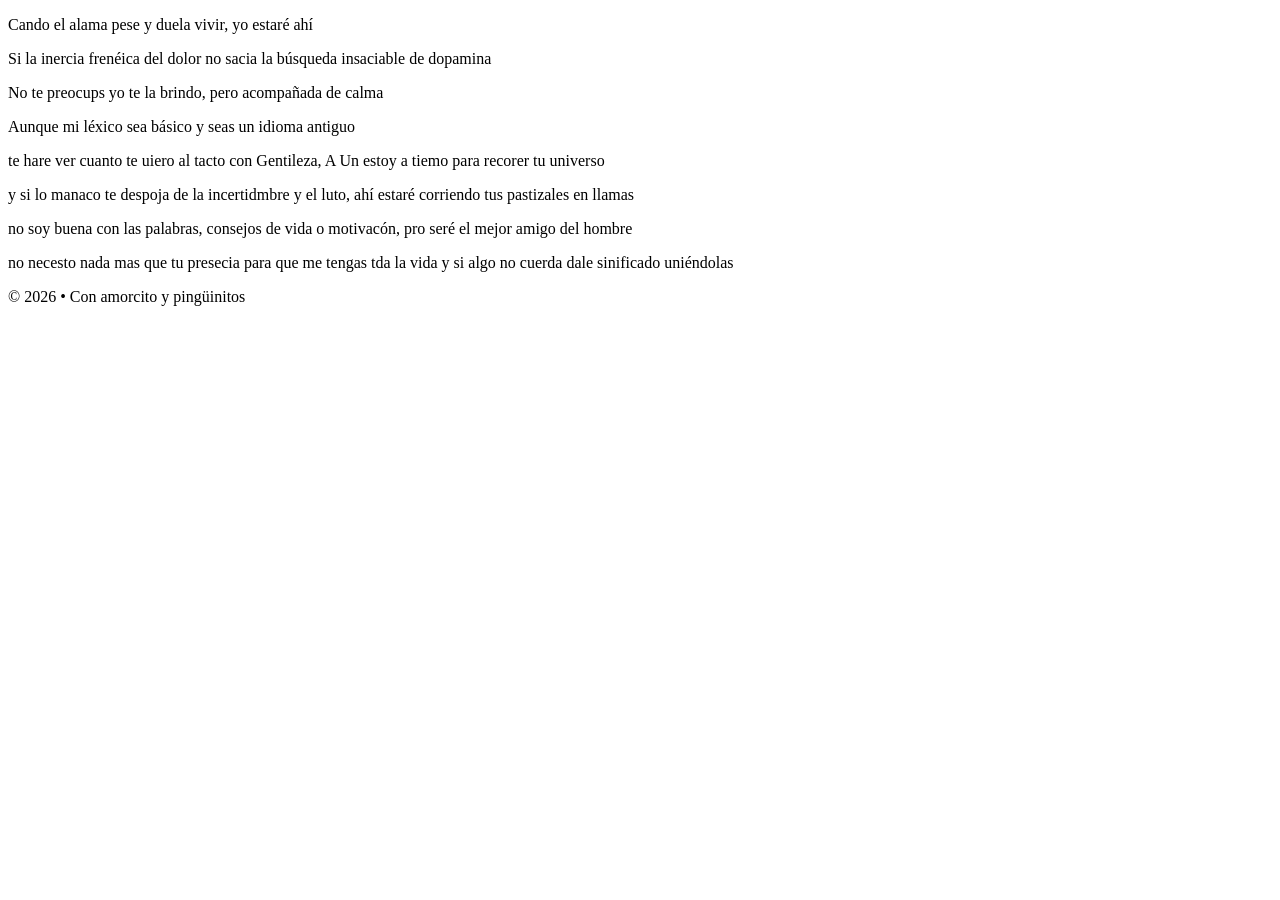
==== .firebase/noah-c28c9/hosting/index.html @ 0c87e1f5 "segundo comit hosting" ====
<!DOCTYPE html><!--pOr7qemfHHpQDfngR5jAL--><html lang="es"><head><meta charSet="utf-8"/><meta name="viewport" content="width=device-width, initial-scale=1"/><link rel="stylesheet" href="/_next/static/css/f4333195e76aa554.css" data-precedence="next"/><link rel="preload" as="script" fetchPriority="low" href="/_next/static/chunks/webpack-305d99588bad0856.js"/><script src="/_next/static/chunks/4bd1b696-21f374d1156f834a.js" async=""></script><script src="/_next/static/chunks/255-99e1d6b668e20fa1.js" async=""></script><script src="/_next/static/chunks/main-app-a76918e032ab70ca.js" async=""></script><script src="/_next/static/chunks/909-740805674b8356ef.js" async=""></script><script src="/_next/static/chunks/app/page-e92091782948e721.js" async=""></script><link rel="preconnect" href="https://fonts.googleapis.com"/><link rel="preconnect" href="https://fonts.gstatic.com" crossorigin="anonymous"/><title>Alma Lírica - Refugio de Versos</title><meta name="description" content="Un espacio introspectivo para la calma y la poesía generativa."/><link rel="icon" href="/favicon.ico" type="image/x-icon" sizes="16x16"/><link href="https://fonts.googleapis.com/css2?family=Literata:ital,opsz,wght@0,7..72,200..900;1,7..72,200..900&amp;display=swap" rel="stylesheet"/><script src="/_next/static/chunks/polyfills-42372ed130431b0a.js" noModule=""></script></head><body class="font-body antialiased min-h-screen relative"><div hidden=""><!--$--><!--/$--></div><div class="particles-bg"></div><main class="min-h-screen flex flex-col items-center justify-start py-20 relative overflow-hidden"><section class="relative z-10 w-full max-w-5xl mx-auto px-6 py-12 text-center"><div class="glass-panel p-8 md:p-16 rounded-[2.5rem] overflow-hidden relative"><div class="space-y-4 md:space-y-6"><div class="poem-line group transition-all duration-700 clickable cursor-pointer hover:scale-[1.01]"><p class="text-xl md:text-2xl font-light leading-relaxed">Cando el alama pese y duela vivir, yo estaré ahí</p></div><div class="poem-line group transition-all duration-700 clickable cursor-pointer hover:scale-[1.01]"><p class="text-xl md:text-2xl font-light leading-relaxed">Si la inercia frenéica del dolor no sacia la búsqueda insaciable de dopamina</p></div><div class="poem-line group transition-all duration-700 clickable cursor-pointer hover:scale-[1.01]"><p class="text-xl md:text-2xl font-light leading-relaxed">No te preocups yo te la brindo, pero acompañada de calma</p></div><div class="h-8"></div><div class="poem-line group transition-all duration-700"><p class="text-xl md:text-2xl font-light leading-relaxed">Aunque mi léxico sea básico y seas un idioma antiguo</p></div><div class="poem-line group transition-all duration-700 clickable cursor-pointer hover:scale-[1.01]"><p class="text-xl md:text-2xl font-light leading-relaxed">te hare ver cuanto te uiero al tacto con Gentileza, A Un estoy a tiemo para recorer tu universo</p></div><div class="poem-line group transition-all duration-700 clickable cursor-pointer hover:scale-[1.01]"><p class="text-xl md:text-2xl font-light leading-relaxed">y si lo manaco te despoja de la incertidmbre y el luto, ahí estaré corriendo tus pastizales en llamas</p></div><div class="poem-line group transition-all duration-700 clickable cursor-pointer hover:scale-[1.01]"><p class="text-xl md:text-2xl font-light leading-relaxed">no soy buena con las palabras, consejos de vida o motivacón, pro seré el mejor amigo del hombre</p></div><div class="poem-line group transition-all duration-700 clickable cursor-pointer hover:scale-[1.01]"><p class="text-xl md:text-2xl font-light leading-relaxed">no necesto nada mas que tu presecia para que me tengas tda la vida y si algo no cuerda dale sinificado uniéndolas</p></div></div></div></section><footer class="relative z-10 mt-auto pb-8 text-center text-muted-foreground text-xs opacity-30"><p>© <!-- -->2026<!-- -->  • Con amorcito y pingüinitos</p></footer><div class="fixed bottom-8 z-50 pointer-events-none animate-walk-slow" style="animation-delay:0s"><div class="relative w-12 h-12 animate-jump"><div class="absolute inset-0 bg-black rounded-full shadow-lg"></div><div class="absolute bottom-1 left-1/2 -translate-x-1/2 w-7 h-8 bg-white rounded-full"></div><div class="absolute top-3 left-3 w-1.5 h-1.5 bg-white rounded-full"><div class="absolute top-0.5 left-0.5 w-0.5 h-0.5 bg-black rounded-full"></div></div><div class="absolute top-3 right-3 w-1.5 h-1.5 bg-white rounded-full"><div class="absolute top-0.5 left-0.5 w-0.5 h-0.5 bg-black rounded-full"></div></div><div class="absolute top-5 left-1/2 -translate-x-1/2 w-2 h-2 bg-orange-500" style="clip-path:polygon(50% 0%, 0% 100%, 100% 100%);transform:translateX(-50%) rotate(180deg)"></div><div class="absolute top-5 -left-2 w-3 h-5 bg-black rounded-full -rotate-45"></div><div class="absolute top-5 -right-2 w-3 h-5 bg-black rounded-full rotate-45"></div><div class="absolute -bottom-1 left-2 w-3 h-2 bg-orange-600 rounded-full"></div><div class="absolute -bottom-1 right-2 w-3 h-2 bg-orange-600 rounded-full"></div></div></div><div class="fixed bottom-8 z-50 pointer-events-none animate-walk-fast" style="animation-delay:5s"><div class="relative w-12 h-12 animate-jump"><div class="absolute inset-0 bg-black rounded-full shadow-lg"></div><div class="absolute bottom-1 left-1/2 -translate-x-1/2 w-7 h-8 bg-white rounded-full"></div><div class="absolute top-3 left-3 w-1.5 h-1.5 bg-white rounded-full"><div class="absolute top-0.5 left-0.5 w-0.5 h-0.5 bg-black rounded-full"></div></div><div class="absolute top-3 right-3 w-1.5 h-1.5 bg-white rounded-full"><div class="absolute top-0.5 left-0.5 w-0.5 h-0.5 bg-black rounded-full"></div></div><div class="absolute top-5 left-1/2 -translate-x-1/2 w-2 h-2 bg-orange-500" style="clip-path:polygon(50% 0%, 0% 100%, 100% 100%);transform:translateX(-50%) rotate(180deg)"></div><div class="absolute top-5 -left-2 w-3 h-5 bg-black rounded-full -rotate-45"></div><div class="absolute top-5 -right-2 w-3 h-5 bg-black rounded-full rotate-45"></div><div class="absolute -bottom-1 left-2 w-3 h-2 bg-orange-600 rounded-full"></div><div class="absolute -bottom-1 right-2 w-3 h-2 bg-orange-600 rounded-full"></div></div></div><div class="fixed bottom-8 z-50 pointer-events-none animate-walk-slow opacity-60 scale-75" style="animation-delay:15s"><div class="relative w-12 h-12 animate-jump"><div class="absolute inset-0 bg-black rounded-full shadow-lg"></div><div class="absolute bottom-1 left-1/2 -translate-x-1/2 w-7 h-8 bg-white rounded-full"></div><div class="absolute top-3 left-3 w-1.5 h-1.5 bg-white rounded-full"><div class="absolute top-0.5 left-0.5 w-0.5 h-0.5 bg-black rounded-full"></div></div><div class="absolute top-3 right-3 w-1.5 h-1.5 bg-white rounded-full"><div class="absolute top-0.5 left-0.5 w-0.5 h-0.5 bg-black rounded-full"></div></div><div class="absolute top-5 left-1/2 -translate-x-1/2 w-2 h-2 bg-orange-500" style="clip-path:polygon(50% 0%, 0% 100%, 100% 100%);transform:translateX(-50%) rotate(180deg)"></div><div class="absolute top-5 -left-2 w-3 h-5 bg-black rounded-full -rotate-45"></div><div class="absolute top-5 -right-2 w-3 h-5 bg-black rounded-full rotate-45"></div><div class="absolute -bottom-1 left-2 w-3 h-2 bg-orange-600 rounded-full"></div><div class="absolute -bottom-1 right-2 w-3 h-2 bg-orange-600 rounded-full"></div></div></div></main><!--$--><!--/$--><script src="/_next/static/chunks/webpack-305d99588bad0856.js" id="_R_" async=""></script><script>(self.__next_f=self.__next_f||[]).push([0])</script><script>self.__next_f.push([1,"1:\"$Sreact.fragment\"\n2:I[9766,[],\"\"]\n3:I[8924,[],\"\"]\n4:I[1959,[],\"ClientPageRoot\"]\n5:I[5086,[\"909\",\"static/chunks/909-740805674b8356ef.js\",\"974\",\"static/chunks/app/page-e92091782948e721.js\"],\"default\"]\n8:I[4431,[],\"OutletBoundary\"]\na:I[5278,[],\"AsyncMetadataOutlet\"]\nc:I[4431,[],\"ViewportBoundary\"]\ne:I[4431,[],\"MetadataBoundary\"]\nf:\"$Sreact.suspense\"\n11:I[7150,[],\"\"]\n:HL[\"/_next/static/css/f4333195e76aa554.css\",\"style\"]\n"])</script><script>self.__next_f.push([1,"0:{\"P\":null,\"b\":\"pOr7qemfHHpQDfngR5jAL\",\"p\":\"\",\"c\":[\"\",\"\"],\"i\":false,\"f\":[[[\"\",{\"children\":[\"__PAGE__\",{}]},\"$undefined\",\"$undefined\",true],[\"\",[\"$\",\"$1\",\"c\",{\"children\":[[[\"$\",\"link\",\"0\",{\"rel\":\"stylesheet\",\"href\":\"/_next/static/css/f4333195e76aa554.css\",\"precedence\":\"next\",\"crossOrigin\":\"$undefined\",\"nonce\":\"$undefined\"}]],[\"$\",\"html\",null,{\"lang\":\"es\",\"children\":[[\"$\",\"head\",null,{\"children\":[[\"$\",\"link\",null,{\"rel\":\"preconnect\",\"href\":\"https://fonts.googleapis.com\"}],[\"$\",\"link\",null,{\"rel\":\"preconnect\",\"href\":\"https://fonts.gstatic.com\",\"crossOrigin\":\"anonymous\"}],[\"$\",\"link\",null,{\"href\":\"https://fonts.googleapis.com/css2?family=Literata:ital,opsz,wght@0,7..72,200..900;1,7..72,200..900\u0026display=swap\",\"rel\":\"stylesheet\"}]]}],[\"$\",\"body\",null,{\"className\":\"font-body antialiased min-h-screen relative\",\"children\":[[\"$\",\"div\",null,{\"className\":\"particles-bg\"}],[\"$\",\"$L2\",null,{\"parallelRouterKey\":\"children\",\"error\":\"$undefined\",\"errorStyles\":\"$undefined\",\"errorScripts\":\"$undefined\",\"template\":[\"$\",\"$L3\",null,{}],\"templateStyles\":\"$undefined\",\"templateScripts\":\"$undefined\",\"notFound\":[[[\"$\",\"title\",null,{\"children\":\"404: This page could not be found.\"}],[\"$\",\"div\",null,{\"style\":{\"fontFamily\":\"system-ui,\\\"Segoe UI\\\",Roboto,Helvetica,Arial,sans-serif,\\\"Apple Color Emoji\\\",\\\"Segoe UI Emoji\\\"\",\"height\":\"100vh\",\"textAlign\":\"center\",\"display\":\"flex\",\"flexDirection\":\"column\",\"alignItems\":\"center\",\"justifyContent\":\"center\"},\"children\":[\"$\",\"div\",null,{\"children\":[[\"$\",\"style\",null,{\"dangerouslySetInnerHTML\":{\"__html\":\"body{color:#000;background:#fff;margin:0}.next-error-h1{border-right:1px solid rgba(0,0,0,.3)}@media (prefers-color-scheme:dark){body{color:#fff;background:#000}.next-error-h1{border-right:1px solid rgba(255,255,255,.3)}}\"}}],[\"$\",\"h1\",null,{\"className\":\"next-error-h1\",\"style\":{\"display\":\"inline-block\",\"margin\":\"0 20px 0 0\",\"padding\":\"0 23px 0 0\",\"fontSize\":24,\"fontWeight\":500,\"verticalAlign\":\"top\",\"lineHeight\":\"49px\"},\"children\":404}],[\"$\",\"div\",null,{\"style\":{\"display\":\"inline-block\"},\"children\":[\"$\",\"h2\",null,{\"style\":{\"fontSize\":14,\"fontWeight\":400,\"lineHeight\":\"49px\",\"margin\":0},\"children\":\"This page could not be found.\"}]}]]}]}]],[]],\"forbidden\":\"$undefined\",\"unauthorized\":\"$undefined\"}]]}]]}]]}],{\"children\":[\"__PAGE__\",[\"$\",\"$1\",\"c\",{\"children\":[[\"$\",\"$L4\",null,{\"Component\":\"$5\",\"searchParams\":{},\"params\":{},\"promises\":[\"$@6\",\"$@7\"]}],null,[\"$\",\"$L8\",null,{\"children\":[\"$L9\",[\"$\",\"$La\",null,{\"promise\":\"$@b\"}]]}]]}],{},null,false]},null,false],[\"$\",\"$1\",\"h\",{\"children\":[null,[[\"$\",\"$Lc\",null,{\"children\":\"$Ld\"}],null],[\"$\",\"$Le\",null,{\"children\":[\"$\",\"div\",null,{\"hidden\":true,\"children\":[\"$\",\"$f\",null,{\"fallback\":null,\"children\":\"$L10\"}]}]}]]}],false]],\"m\":\"$undefined\",\"G\":[\"$11\",[]],\"s\":false,\"S\":true}\n"])</script><script>self.__next_f.push([1,"6:{}\n7:\"$0:f:0:1:2:children:1:props:children:0:props:params\"\n"])</script><script>self.__next_f.push([1,"d:[[\"$\",\"meta\",\"0\",{\"charSet\":\"utf-8\"}],[\"$\",\"meta\",\"1\",{\"name\":\"viewport\",\"content\":\"width=device-width, initial-scale=1\"}]]\n9:null\n"])</script><script>self.__next_f.push([1,"12:I[622,[],\"IconMark\"]\nb:{\"metadata\":[[\"$\",\"title\",\"0\",{\"children\":\"Alma Lírica - Refugio de Versos\"}],[\"$\",\"meta\",\"1\",{\"name\":\"description\",\"content\":\"Un espacio introspectivo para la calma y la poesía generativa.\"}],[\"$\",\"link\",\"2\",{\"rel\":\"icon\",\"href\":\"/favicon.ico\",\"type\":\"image/x-icon\",\"sizes\":\"16x16\"}],[\"$\",\"$L12\",\"3\",{}]],\"error\":null,\"digest\":\"$undefined\"}\n"])</script><script>self.__next_f.push([1,"10:\"$b:metadata\"\n"])</script></body></html>
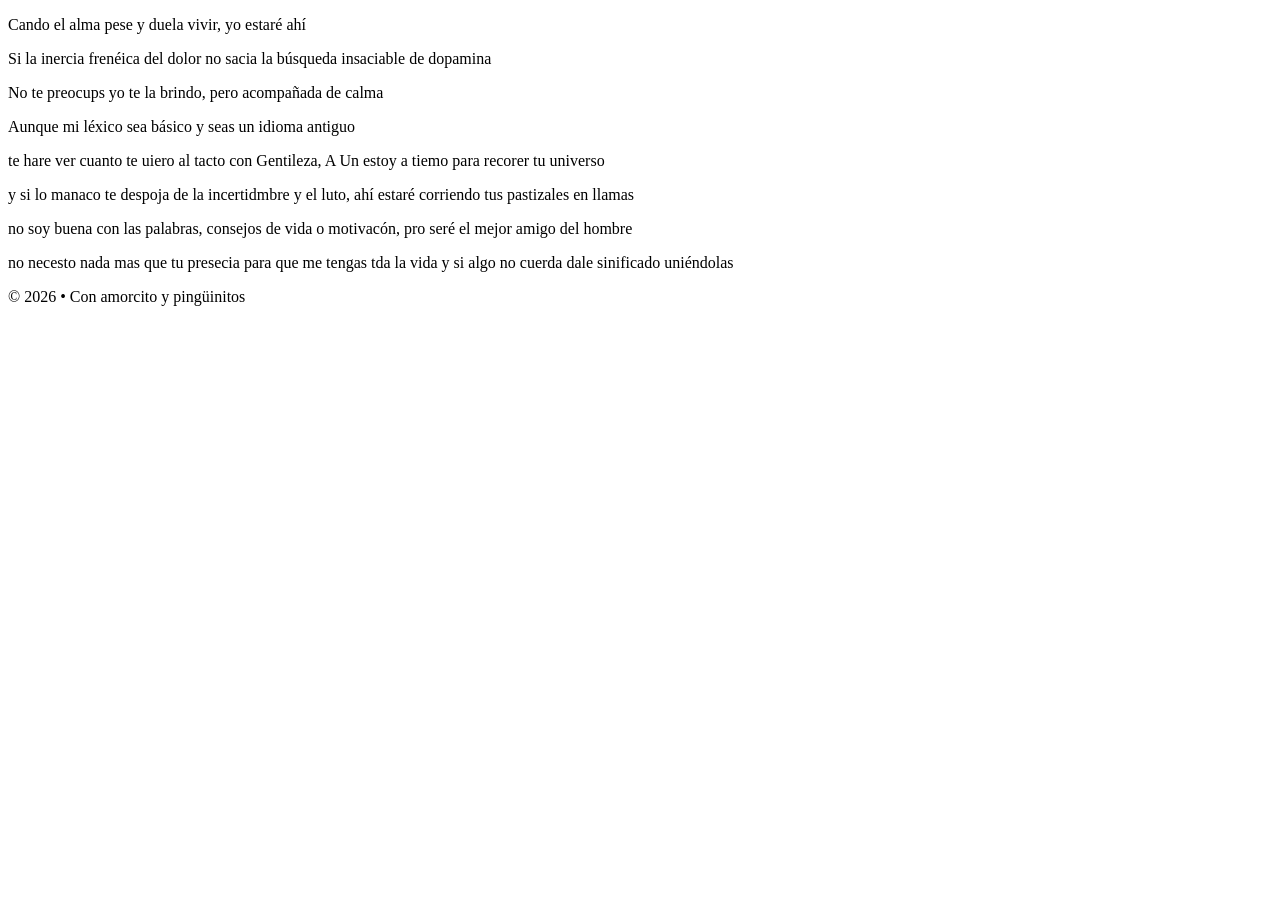
==== commit 7e8d4cca: "fix oreaciones" ====
--- a/.firebase/noah-c28c9/hosting/index.html
+++ b/.firebase/noah-c28c9/hosting/index.html
@@ -1 +1 @@
-<!DOCTYPE html><!--pOr7qemfHHpQDfngR5jAL--><html lang="es"><head><meta charSet="utf-8"/><meta name="viewport" content="width=device-width, initial-scale=1"/><link rel="stylesheet" href="/_next/static/css/f4333195e76aa554.css" data-precedence="next"/><link rel="preload" as="script" fetchPriority="low" href="/_next/static/chunks/webpack-305d99588bad0856.js"/><script src="/_next/static/chunks/4bd1b696-21f374d1156f834a.js" async=""></script><script src="/_next/static/chunks/255-99e1d6b668e20fa1.js" async=""></script><script src="/_next/static/chunks/main-app-a76918e032ab70ca.js" async=""></script><script src="/_next/static/chunks/909-740805674b8356ef.js" async=""></script><script src="/_next/static/chunks/app/page-e92091782948e721.js" async=""></script><link rel="preconnect" href="https://fonts.googleapis.com"/><link rel="preconnect" href="https://fonts.gstatic.com" crossorigin="anonymous"/><title>Alma Lírica - Refugio de Versos</title><meta name="description" content="Un espacio introspectivo para la calma y la poesía generativa."/><link rel="icon" href="/favicon.ico" type="image/x-icon" sizes="16x16"/><link href="https://fonts.googleapis.com/css2?family=Literata:ital,opsz,wght@0,7..72,200..900;1,7..72,200..900&amp;display=swap" rel="stylesheet"/><script src="/_next/static/chunks/polyfills-42372ed130431b0a.js" noModule=""></script></head><body class="font-body antialiased min-h-screen relative"><div hidden=""><!--$--><!--/$--></div><div class="particles-bg"></div><main class="min-h-screen flex flex-col items-center justify-start py-20 relative overflow-hidden"><section class="relative z-10 w-full max-w-5xl mx-auto px-6 py-12 text-center"><div class="glass-panel p-8 md:p-16 rounded-[2.5rem] overflow-hidden relative"><div class="space-y-4 md:space-y-6"><div class="poem-line group transition-all duration-700 clickable cursor-pointer hover:scale-[1.01]"><p class="text-xl md:text-2xl font-light leading-relaxed">Cando el alama pese y duela vivir, yo estaré ahí</p></div><div class="poem-line group transition-all duration-700 clickable cursor-pointer hover:scale-[1.01]"><p class="text-xl md:text-2xl font-light leading-relaxed">Si la inercia frenéica del dolor no sacia la búsqueda insaciable de dopamina</p></div><div class="poem-line group transition-all duration-700 clickable cursor-pointer hover:scale-[1.01]"><p class="text-xl md:text-2xl font-light leading-relaxed">No te preocups yo te la brindo, pero acompañada de calma</p></div><div class="h-8"></div><div class="poem-line group transition-all duration-700"><p class="text-xl md:text-2xl font-light leading-relaxed">Aunque mi léxico sea básico y seas un idioma antiguo</p></div><div class="poem-line group transition-all duration-700 clickable cursor-pointer hover:scale-[1.01]"><p class="text-xl md:text-2xl font-light leading-relaxed">te hare ver cuanto te uiero al tacto con Gentileza, A Un estoy a tiemo para recorer tu universo</p></div><div class="poem-line group transition-all duration-700 clickable cursor-pointer hover:scale-[1.01]"><p class="text-xl md:text-2xl font-light leading-relaxed">y si lo manaco te despoja de la incertidmbre y el luto, ahí estaré corriendo tus pastizales en llamas</p></div><div class="poem-line group transition-all duration-700 clickable cursor-pointer hover:scale-[1.01]"><p class="text-xl md:text-2xl font-light leading-relaxed">no soy buena con las palabras, consejos de vida o motivacón, pro seré el mejor amigo del hombre</p></div><div class="poem-line group transition-all duration-700 clickable cursor-pointer hover:scale-[1.01]"><p class="text-xl md:text-2xl font-light leading-relaxed">no necesto nada mas que tu presecia para que me tengas tda la vida y si algo no cuerda dale sinificado uniéndolas</p></div></div></div></section><footer class="relative z-10 mt-auto pb-8 text-center text-muted-foreground text-xs opacity-30"><p>© <!-- -->2026<!-- -->  • Con amorcito y pingüinitos</p></footer><div class="fixed bottom-8 z-50 pointer-events-none animate-walk-slow" style="animation-delay:0s"><div class="relative w-12 h-12 animate-jump"><div class="absolute inset-0 bg-black rounded-full shadow-lg"></div><div class="absolute bottom-1 left-1/2 -translate-x-1/2 w-7 h-8 bg-white rounded-full"></div><div class="absolute top-3 left-3 w-1.5 h-1.5 bg-white rounded-full"><div class="absolute top-0.5 left-0.5 w-0.5 h-0.5 bg-black rounded-full"></div></div><div class="absolute top-3 right-3 w-1.5 h-1.5 bg-white rounded-full"><div class="absolute top-0.5 left-0.5 w-0.5 h-0.5 bg-black rounded-full"></div></div><div class="absolute top-5 left-1/2 -translate-x-1/2 w-2 h-2 bg-orange-500" style="clip-path:polygon(50% 0%, 0% 100%, 100% 100%);transform:translateX(-50%) rotate(180deg)"></div><div class="absolute top-5 -left-2 w-3 h-5 bg-black rounded-full -rotate-45"></div><div class="absolute top-5 -right-2 w-3 h-5 bg-black rounded-full rotate-45"></div><div class="absolute -bottom-1 left-2 w-3 h-2 bg-orange-600 rounded-full"></div><div class="absolute -bottom-1 right-2 w-3 h-2 bg-orange-600 rounded-full"></div></div></div><div class="fixed bottom-8 z-50 pointer-events-none animate-walk-fast" style="animation-delay:5s"><div class="relative w-12 h-12 animate-jump"><div class="absolute inset-0 bg-black rounded-full shadow-lg"></div><div class="absolute bottom-1 left-1/2 -translate-x-1/2 w-7 h-8 bg-white rounded-full"></div><div class="absolute top-3 left-3 w-1.5 h-1.5 bg-white rounded-full"><div class="absolute top-0.5 left-0.5 w-0.5 h-0.5 bg-black rounded-full"></div></div><div class="absolute top-3 right-3 w-1.5 h-1.5 bg-white rounded-full"><div class="absolute top-0.5 left-0.5 w-0.5 h-0.5 bg-black rounded-full"></div></div><div class="absolute top-5 left-1/2 -translate-x-1/2 w-2 h-2 bg-orange-500" style="clip-path:polygon(50% 0%, 0% 100%, 100% 100%);transform:translateX(-50%) rotate(180deg)"></div><div class="absolute top-5 -left-2 w-3 h-5 bg-black rounded-full -rotate-45"></div><div class="absolute top-5 -right-2 w-3 h-5 bg-black rounded-full rotate-45"></div><div class="absolute -bottom-1 left-2 w-3 h-2 bg-orange-600 rounded-full"></div><div class="absolute -bottom-1 right-2 w-3 h-2 bg-orange-600 rounded-full"></div></div></div><div class="fixed bottom-8 z-50 pointer-events-none animate-walk-slow opacity-60 scale-75" style="animation-delay:15s"><div class="relative w-12 h-12 animate-jump"><div class="absolute inset-0 bg-black rounded-full shadow-lg"></div><div class="absolute bottom-1 left-1/2 -translate-x-1/2 w-7 h-8 bg-white rounded-full"></div><div class="absolute top-3 left-3 w-1.5 h-1.5 bg-white rounded-full"><div class="absolute top-0.5 left-0.5 w-0.5 h-0.5 bg-black rounded-full"></div></div><div class="absolute top-3 right-3 w-1.5 h-1.5 bg-white rounded-full"><div class="absolute top-0.5 left-0.5 w-0.5 h-0.5 bg-black rounded-full"></div></div><div class="absolute top-5 left-1/2 -translate-x-1/2 w-2 h-2 bg-orange-500" style="clip-path:polygon(50% 0%, 0% 100%, 100% 100%);transform:translateX(-50%) rotate(180deg)"></div><div class="absolute top-5 -left-2 w-3 h-5 bg-black rounded-full -rotate-45"></div><div class="absolute top-5 -right-2 w-3 h-5 bg-black rounded-full rotate-45"></div><div class="absolute -bottom-1 left-2 w-3 h-2 bg-orange-600 rounded-full"></div><div class="absolute -bottom-1 right-2 w-3 h-2 bg-orange-600 rounded-full"></div></div></div></main><!--$--><!--/$--><script src="/_next/static/chunks/webpack-305d99588bad0856.js" id="_R_" async=""></script><script>(self.__next_f=self.__next_f||[]).push([0])</script><script>self.__next_f.push([1,"1:\"$Sreact.fragment\"\n2:I[9766,[],\"\"]\n3:I[8924,[],\"\"]\n4:I[1959,[],\"ClientPageRoot\"]\n5:I[5086,[\"909\",\"static/chunks/909-740805674b8356ef.js\",\"974\",\"static/chunks/app/page-e92091782948e721.js\"],\"default\"]\n8:I[4431,[],\"OutletBoundary\"]\na:I[5278,[],\"AsyncMetadataOutlet\"]\nc:I[4431,[],\"ViewportBoundary\"]\ne:I[4431,[],\"MetadataBoundary\"]\nf:\"$Sreact.suspense\"\n11:I[7150,[],\"\"]\n:HL[\"/_next/static/css/f4333195e76aa554.css\",\"style\"]\n"])</script><script>self.__next_f.push([1,"0:{\"P\":null,\"b\":\"pOr7qemfHHpQDfngR5jAL\",\"p\":\"\",\"c\":[\"\",\"\"],\"i\":false,\"f\":[[[\"\",{\"children\":[\"__PAGE__\",{}]},\"$undefined\",\"$undefined\",true],[\"\",[\"$\",\"$1\",\"c\",{\"children\":[[[\"$\",\"link\",\"0\",{\"rel\":\"stylesheet\",\"href\":\"/_next/static/css/f4333195e76aa554.css\",\"precedence\":\"next\",\"crossOrigin\":\"$undefined\",\"nonce\":\"$undefined\"}]],[\"$\",\"html\",null,{\"lang\":\"es\",\"children\":[[\"$\",\"head\",null,{\"children\":[[\"$\",\"link\",null,{\"rel\":\"preconnect\",\"href\":\"https://fonts.googleapis.com\"}],[\"$\",\"link\",null,{\"rel\":\"preconnect\",\"href\":\"https://fonts.gstatic.com\",\"crossOrigin\":\"anonymous\"}],[\"$\",\"link\",null,{\"href\":\"https://fonts.googleapis.com/css2?family=Literata:ital,opsz,wght@0,7..72,200..900;1,7..72,200..900\u0026display=swap\",\"rel\":\"stylesheet\"}]]}],[\"$\",\"body\",null,{\"className\":\"font-body antialiased min-h-screen relative\",\"children\":[[\"$\",\"div\",null,{\"className\":\"particles-bg\"}],[\"$\",\"$L2\",null,{\"parallelRouterKey\":\"children\",\"error\":\"$undefined\",\"errorStyles\":\"$undefined\",\"errorScripts\":\"$undefined\",\"template\":[\"$\",\"$L3\",null,{}],\"templateStyles\":\"$undefined\",\"templateScripts\":\"$undefined\",\"notFound\":[[[\"$\",\"title\",null,{\"children\":\"404: This page could not be found.\"}],[\"$\",\"div\",null,{\"style\":{\"fontFamily\":\"system-ui,\\\"Segoe UI\\\",Roboto,Helvetica,Arial,sans-serif,\\\"Apple Color Emoji\\\",\\\"Segoe UI Emoji\\\"\",\"height\":\"100vh\",\"textAlign\":\"center\",\"display\":\"flex\",\"flexDirection\":\"column\",\"alignItems\":\"center\",\"justifyContent\":\"center\"},\"children\":[\"$\",\"div\",null,{\"children\":[[\"$\",\"style\",null,{\"dangerouslySetInnerHTML\":{\"__html\":\"body{color:#000;background:#fff;margin:0}.next-error-h1{border-right:1px solid rgba(0,0,0,.3)}@media (prefers-color-scheme:dark){body{color:#fff;background:#000}.next-error-h1{border-right:1px solid rgba(255,255,255,.3)}}\"}}],[\"$\",\"h1\",null,{\"className\":\"next-error-h1\",\"style\":{\"display\":\"inline-block\",\"margin\":\"0 20px 0 0\",\"padding\":\"0 23px 0 0\",\"fontSize\":24,\"fontWeight\":500,\"verticalAlign\":\"top\",\"lineHeight\":\"49px\"},\"children\":404}],[\"$\",\"div\",null,{\"style\":{\"display\":\"inline-block\"},\"children\":[\"$\",\"h2\",null,{\"style\":{\"fontSize\":14,\"fontWeight\":400,\"lineHeight\":\"49px\",\"margin\":0},\"children\":\"This page could not be found.\"}]}]]}]}]],[]],\"forbidden\":\"$undefined\",\"unauthorized\":\"$undefined\"}]]}]]}]]}],{\"children\":[\"__PAGE__\",[\"$\",\"$1\",\"c\",{\"children\":[[\"$\",\"$L4\",null,{\"Component\":\"$5\",\"searchParams\":{},\"params\":{},\"promises\":[\"$@6\",\"$@7\"]}],null,[\"$\",\"$L8\",null,{\"children\":[\"$L9\",[\"$\",\"$La\",null,{\"promise\":\"$@b\"}]]}]]}],{},null,false]},null,false],[\"$\",\"$1\",\"h\",{\"children\":[null,[[\"$\",\"$Lc\",null,{\"children\":\"$Ld\"}],null],[\"$\",\"$Le\",null,{\"children\":[\"$\",\"div\",null,{\"hidden\":true,\"children\":[\"$\",\"$f\",null,{\"fallback\":null,\"children\":\"$L10\"}]}]}]]}],false]],\"m\":\"$undefined\",\"G\":[\"$11\",[]],\"s\":false,\"S\":true}\n"])</script><script>self.__next_f.push([1,"6:{}\n7:\"$0:f:0:1:2:children:1:props:children:0:props:params\"\n"])</script><script>self.__next_f.push([1,"d:[[\"$\",\"meta\",\"0\",{\"charSet\":\"utf-8\"}],[\"$\",\"meta\",\"1\",{\"name\":\"viewport\",\"content\":\"width=device-width, initial-scale=1\"}]]\n9:null\n"])</script><script>self.__next_f.push([1,"12:I[622,[],\"IconMark\"]\nb:{\"metadata\":[[\"$\",\"title\",\"0\",{\"children\":\"Alma Lírica - Refugio de Versos\"}],[\"$\",\"meta\",\"1\",{\"name\":\"description\",\"content\":\"Un espacio introspectivo para la calma y la poesía generativa.\"}],[\"$\",\"link\",\"2\",{\"rel\":\"icon\",\"href\":\"/favicon.ico\",\"type\":\"image/x-icon\",\"sizes\":\"16x16\"}],[\"$\",\"$L12\",\"3\",{}]],\"error\":null,\"digest\":\"$undefined\"}\n"])</script><script>self.__next_f.push([1,"10:\"$b:metadata\"\n"])</script></body></html>+<!DOCTYPE html><!--YeMwIWoQHNI7a6EZ0Yblq--><html lang="es"><head><meta charSet="utf-8"/><meta name="viewport" content="width=device-width, initial-scale=1"/><link rel="stylesheet" href="/_next/static/css/f4333195e76aa554.css" data-precedence="next"/><link rel="preload" as="script" fetchPriority="low" href="/_next/static/chunks/webpack-305d99588bad0856.js"/><script src="/_next/static/chunks/4bd1b696-21f374d1156f834a.js" async=""></script><script src="/_next/static/chunks/255-99e1d6b668e20fa1.js" async=""></script><script src="/_next/static/chunks/main-app-a76918e032ab70ca.js" async=""></script><script src="/_next/static/chunks/909-740805674b8356ef.js" async=""></script><script src="/_next/static/chunks/app/page-191cf81128e3ad4e.js" async=""></script><link rel="preconnect" href="https://fonts.googleapis.com"/><link rel="preconnect" href="https://fonts.gstatic.com" crossorigin="anonymous"/><title>Alma Lírica - Refugio de Versos</title><meta name="description" content="Un espacio introspectivo para la calma y la poesía generativa."/><link rel="icon" href="/favicon.ico" type="image/x-icon" sizes="16x16"/><link href="https://fonts.googleapis.com/css2?family=Literata:ital,opsz,wght@0,7..72,200..900;1,7..72,200..900&amp;display=swap" rel="stylesheet"/><script src="/_next/static/chunks/polyfills-42372ed130431b0a.js" noModule=""></script></head><body class="font-body antialiased min-h-screen relative"><div hidden=""><!--$--><!--/$--></div><div class="particles-bg"></div><main class="min-h-screen flex flex-col items-center justify-start py-20 relative overflow-hidden"><section class="relative z-10 w-full max-w-5xl mx-auto px-6 py-12 text-center"><div class="glass-panel p-8 md:p-16 rounded-[2.5rem] overflow-hidden relative"><div class="space-y-4 md:space-y-6"><div class="poem-line group transition-all duration-700 clickable cursor-pointer hover:scale-[1.01]"><p class="text-xl md:text-2xl font-light leading-relaxed">Cando el alma pese y duela vivir, yo estaré ahí</p></div><div class="poem-line group transition-all duration-700 clickable cursor-pointer hover:scale-[1.01]"><p class="text-xl md:text-2xl font-light leading-relaxed">Si la inercia frenéica del dolor no sacia la búsqueda insaciable de dopamina</p></div><div class="poem-line group transition-all duration-700 clickable cursor-pointer hover:scale-[1.01]"><p class="text-xl md:text-2xl font-light leading-relaxed">No te preocups yo te la brindo, pero acompañada de calma</p></div><div class="h-8"></div><div class="poem-line group transition-all duration-700"><p class="text-xl md:text-2xl font-light leading-relaxed">Aunque mi léxico sea básico y seas un idioma antiguo</p></div><div class="poem-line group transition-all duration-700 clickable cursor-pointer hover:scale-[1.01]"><p class="text-xl md:text-2xl font-light leading-relaxed">te hare ver cuanto te uiero al tacto con Gentileza, A Un estoy a tiemo para recorer tu universo</p></div><div class="poem-line group transition-all duration-700 clickable cursor-pointer hover:scale-[1.01]"><p class="text-xl md:text-2xl font-light leading-relaxed">y si lo manaco te despoja de la incertidmbre y el luto, ahí estaré corriendo tus pastizales en llamas</p></div><div class="poem-line group transition-all duration-700 clickable cursor-pointer hover:scale-[1.01]"><p class="text-xl md:text-2xl font-light leading-relaxed">no soy buena con las palabras, consejos de vida o motivacón, pro seré el mejor amigo del hombre</p></div><div class="poem-line group transition-all duration-700 clickable cursor-pointer hover:scale-[1.01]"><p class="text-xl md:text-2xl font-light leading-relaxed">no necesto nada mas que tu presecia para que me tengas tda la vida y si algo no cuerda dale sinificado uniéndolas</p></div></div></div></section><footer class="relative z-10 mt-auto pb-8 text-center text-muted-foreground text-xs opacity-30"><p>© <!-- -->2026<!-- -->  • Con amorcito y pingüinitos</p></footer><div class="fixed bottom-8 z-50 pointer-events-none animate-walk-slow" style="animation-delay:0s"><div class="relative w-12 h-12 animate-jump"><div class="absolute inset-0 bg-black rounded-full shadow-lg"></div><div class="absolute bottom-1 left-1/2 -translate-x-1/2 w-7 h-8 bg-white rounded-full"></div><div class="absolute top-3 left-3 w-1.5 h-1.5 bg-white rounded-full"><div class="absolute top-0.5 left-0.5 w-0.5 h-0.5 bg-black rounded-full"></div></div><div class="absolute top-3 right-3 w-1.5 h-1.5 bg-white rounded-full"><div class="absolute top-0.5 left-0.5 w-0.5 h-0.5 bg-black rounded-full"></div></div><div class="absolute top-5 left-1/2 -translate-x-1/2 w-2 h-2 bg-orange-500" style="clip-path:polygon(50% 0%, 0% 100%, 100% 100%);transform:translateX(-50%) rotate(180deg)"></div><div class="absolute top-5 -left-2 w-3 h-5 bg-black rounded-full -rotate-45"></div><div class="absolute top-5 -right-2 w-3 h-5 bg-black rounded-full rotate-45"></div><div class="absolute -bottom-1 left-2 w-3 h-2 bg-orange-600 rounded-full"></div><div class="absolute -bottom-1 right-2 w-3 h-2 bg-orange-600 rounded-full"></div></div></div><div class="fixed bottom-8 z-50 pointer-events-none animate-walk-fast" style="animation-delay:5s"><div class="relative w-12 h-12 animate-jump"><div class="absolute inset-0 bg-black rounded-full shadow-lg"></div><div class="absolute bottom-1 left-1/2 -translate-x-1/2 w-7 h-8 bg-white rounded-full"></div><div class="absolute top-3 left-3 w-1.5 h-1.5 bg-white rounded-full"><div class="absolute top-0.5 left-0.5 w-0.5 h-0.5 bg-black rounded-full"></div></div><div class="absolute top-3 right-3 w-1.5 h-1.5 bg-white rounded-full"><div class="absolute top-0.5 left-0.5 w-0.5 h-0.5 bg-black rounded-full"></div></div><div class="absolute top-5 left-1/2 -translate-x-1/2 w-2 h-2 bg-orange-500" style="clip-path:polygon(50% 0%, 0% 100%, 100% 100%);transform:translateX(-50%) rotate(180deg)"></div><div class="absolute top-5 -left-2 w-3 h-5 bg-black rounded-full -rotate-45"></div><div class="absolute top-5 -right-2 w-3 h-5 bg-black rounded-full rotate-45"></div><div class="absolute -bottom-1 left-2 w-3 h-2 bg-orange-600 rounded-full"></div><div class="absolute -bottom-1 right-2 w-3 h-2 bg-orange-600 rounded-full"></div></div></div><div class="fixed bottom-8 z-50 pointer-events-none animate-walk-slow opacity-60 scale-75" style="animation-delay:15s"><div class="relative w-12 h-12 animate-jump"><div class="absolute inset-0 bg-black rounded-full shadow-lg"></div><div class="absolute bottom-1 left-1/2 -translate-x-1/2 w-7 h-8 bg-white rounded-full"></div><div class="absolute top-3 left-3 w-1.5 h-1.5 bg-white rounded-full"><div class="absolute top-0.5 left-0.5 w-0.5 h-0.5 bg-black rounded-full"></div></div><div class="absolute top-3 right-3 w-1.5 h-1.5 bg-white rounded-full"><div class="absolute top-0.5 left-0.5 w-0.5 h-0.5 bg-black rounded-full"></div></div><div class="absolute top-5 left-1/2 -translate-x-1/2 w-2 h-2 bg-orange-500" style="clip-path:polygon(50% 0%, 0% 100%, 100% 100%);transform:translateX(-50%) rotate(180deg)"></div><div class="absolute top-5 -left-2 w-3 h-5 bg-black rounded-full -rotate-45"></div><div class="absolute top-5 -right-2 w-3 h-5 bg-black rounded-full rotate-45"></div><div class="absolute -bottom-1 left-2 w-3 h-2 bg-orange-600 rounded-full"></div><div class="absolute -bottom-1 right-2 w-3 h-2 bg-orange-600 rounded-full"></div></div></div></main><!--$--><!--/$--><script src="/_next/static/chunks/webpack-305d99588bad0856.js" id="_R_" async=""></script><script>(self.__next_f=self.__next_f||[]).push([0])</script><script>self.__next_f.push([1,"1:\"$Sreact.fragment\"\n2:I[9766,[],\"\"]\n3:I[8924,[],\"\"]\n4:I[1959,[],\"ClientPageRoot\"]\n5:I[5086,[\"909\",\"static/chunks/909-740805674b8356ef.js\",\"974\",\"static/chunks/app/page-191cf81128e3ad4e.js\"],\"default\"]\n8:I[4431,[],\"OutletBoundary\"]\na:I[5278,[],\"AsyncMetadataOutlet\"]\nc:I[4431,[],\"ViewportBoundary\"]\ne:I[4431,[],\"MetadataBoundary\"]\nf:\"$Sreact.suspense\"\n11:I[7150,[],\"\"]\n:HL[\"/_next/static/css/f4333195e76aa554.css\",\"style\"]\n"])</script><script>self.__next_f.push([1,"0:{\"P\":null,\"b\":\"YeMwIWoQHNI7a6EZ0Yblq\",\"p\":\"\",\"c\":[\"\",\"\"],\"i\":false,\"f\":[[[\"\",{\"children\":[\"__PAGE__\",{}]},\"$undefined\",\"$undefined\",true],[\"\",[\"$\",\"$1\",\"c\",{\"children\":[[[\"$\",\"link\",\"0\",{\"rel\":\"stylesheet\",\"href\":\"/_next/static/css/f4333195e76aa554.css\",\"precedence\":\"next\",\"crossOrigin\":\"$undefined\",\"nonce\":\"$undefined\"}]],[\"$\",\"html\",null,{\"lang\":\"es\",\"children\":[[\"$\",\"head\",null,{\"children\":[[\"$\",\"link\",null,{\"rel\":\"preconnect\",\"href\":\"https://fonts.googleapis.com\"}],[\"$\",\"link\",null,{\"rel\":\"preconnect\",\"href\":\"https://fonts.gstatic.com\",\"crossOrigin\":\"anonymous\"}],[\"$\",\"link\",null,{\"href\":\"https://fonts.googleapis.com/css2?family=Literata:ital,opsz,wght@0,7..72,200..900;1,7..72,200..900\u0026display=swap\",\"rel\":\"stylesheet\"}]]}],[\"$\",\"body\",null,{\"className\":\"font-body antialiased min-h-screen relative\",\"children\":[[\"$\",\"div\",null,{\"className\":\"particles-bg\"}],[\"$\",\"$L2\",null,{\"parallelRouterKey\":\"children\",\"error\":\"$undefined\",\"errorStyles\":\"$undefined\",\"errorScripts\":\"$undefined\",\"template\":[\"$\",\"$L3\",null,{}],\"templateStyles\":\"$undefined\",\"templateScripts\":\"$undefined\",\"notFound\":[[[\"$\",\"title\",null,{\"children\":\"404: This page could not be found.\"}],[\"$\",\"div\",null,{\"style\":{\"fontFamily\":\"system-ui,\\\"Segoe UI\\\",Roboto,Helvetica,Arial,sans-serif,\\\"Apple Color Emoji\\\",\\\"Segoe UI Emoji\\\"\",\"height\":\"100vh\",\"textAlign\":\"center\",\"display\":\"flex\",\"flexDirection\":\"column\",\"alignItems\":\"center\",\"justifyContent\":\"center\"},\"children\":[\"$\",\"div\",null,{\"children\":[[\"$\",\"style\",null,{\"dangerouslySetInnerHTML\":{\"__html\":\"body{color:#000;background:#fff;margin:0}.next-error-h1{border-right:1px solid rgba(0,0,0,.3)}@media (prefers-color-scheme:dark){body{color:#fff;background:#000}.next-error-h1{border-right:1px solid rgba(255,255,255,.3)}}\"}}],[\"$\",\"h1\",null,{\"className\":\"next-error-h1\",\"style\":{\"display\":\"inline-block\",\"margin\":\"0 20px 0 0\",\"padding\":\"0 23px 0 0\",\"fontSize\":24,\"fontWeight\":500,\"verticalAlign\":\"top\",\"lineHeight\":\"49px\"},\"children\":404}],[\"$\",\"div\",null,{\"style\":{\"display\":\"inline-block\"},\"children\":[\"$\",\"h2\",null,{\"style\":{\"fontSize\":14,\"fontWeight\":400,\"lineHeight\":\"49px\",\"margin\":0},\"children\":\"This page could not be found.\"}]}]]}]}]],[]],\"forbidden\":\"$undefined\",\"unauthorized\":\"$undefined\"}]]}]]}]]}],{\"children\":[\"__PAGE__\",[\"$\",\"$1\",\"c\",{\"children\":[[\"$\",\"$L4\",null,{\"Component\":\"$5\",\"searchParams\":{},\"params\":{},\"promises\":[\"$@6\",\"$@7\"]}],null,[\"$\",\"$L8\",null,{\"children\":[\"$L9\",[\"$\",\"$La\",null,{\"promise\":\"$@b\"}]]}]]}],{},null,false]},null,false],[\"$\",\"$1\",\"h\",{\"children\":[null,[[\"$\",\"$Lc\",null,{\"children\":\"$Ld\"}],null],[\"$\",\"$Le\",null,{\"children\":[\"$\",\"div\",null,{\"hidden\":true,\"children\":[\"$\",\"$f\",null,{\"fallback\":null,\"children\":\"$L10\"}]}]}]]}],false]],\"m\":\"$undefined\",\"G\":[\"$11\",[]],\"s\":false,\"S\":true}\n"])</script><script>self.__next_f.push([1,"6:{}\n7:\"$0:f:0:1:2:children:1:props:children:0:props:params\"\n"])</script><script>self.__next_f.push([1,"d:[[\"$\",\"meta\",\"0\",{\"charSet\":\"utf-8\"}],[\"$\",\"meta\",\"1\",{\"name\":\"viewport\",\"content\":\"width=device-width, initial-scale=1\"}]]\n9:null\n"])</script><script>self.__next_f.push([1,"12:I[622,[],\"IconMark\"]\nb:{\"metadata\":[[\"$\",\"title\",\"0\",{\"children\":\"Alma Lírica - Refugio de Versos\"}],[\"$\",\"meta\",\"1\",{\"name\":\"description\",\"content\":\"Un espacio introspectivo para la calma y la poesía generativa.\"}],[\"$\",\"link\",\"2\",{\"rel\":\"icon\",\"href\":\"/favicon.ico\",\"type\":\"image/x-icon\",\"sizes\":\"16x16\"}],[\"$\",\"$L12\",\"3\",{}]],\"error\":null,\"digest\":\"$undefined\"}\n"])</script><script>self.__next_f.push([1,"10:\"$b:metadata\"\n"])</script></body></html>
